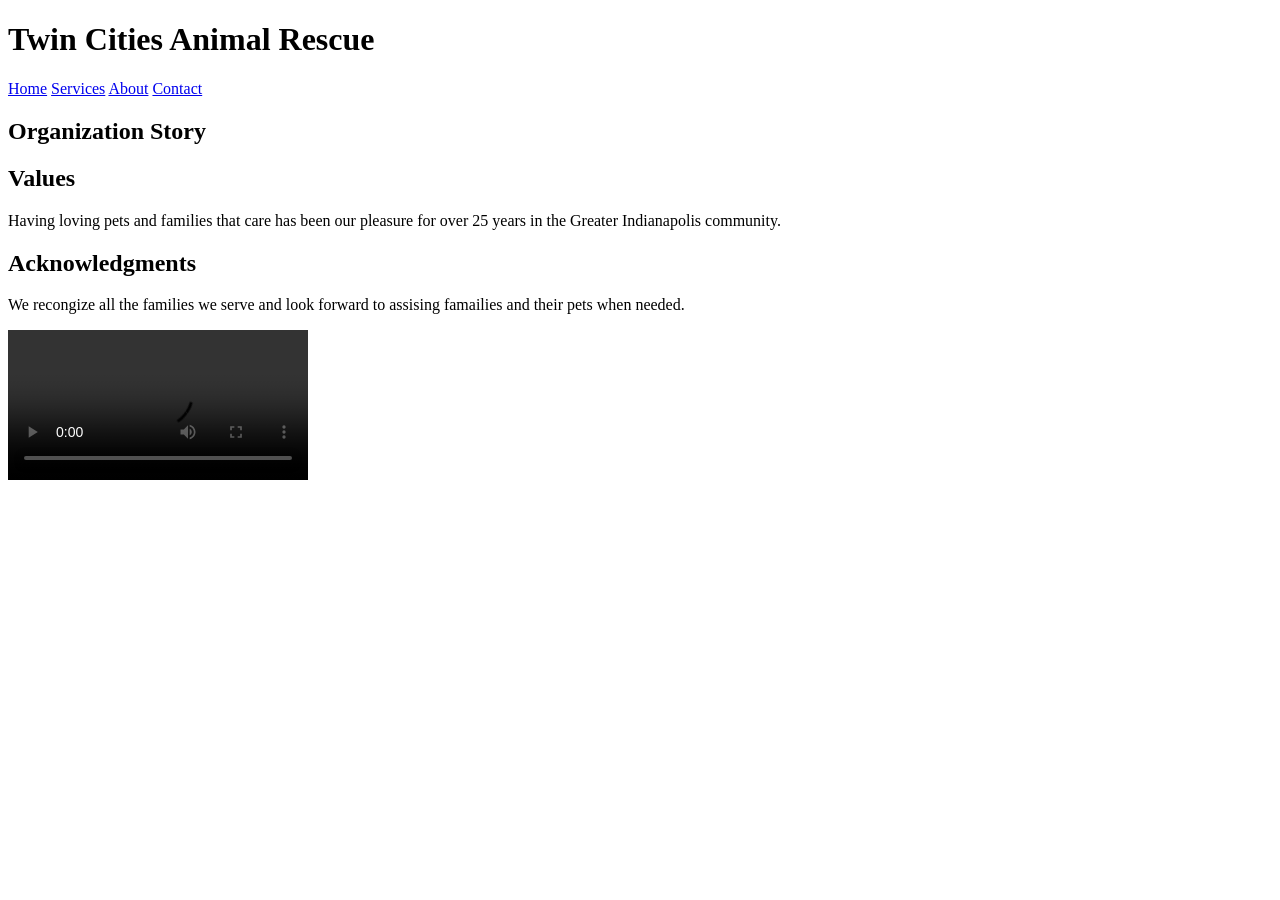
==== contact.html @ c5d2b171 "Add files via upload initial assignment commit" ====
<!DOCTYPE html>
<html lang="en">
<head>
    <link rel="stylesheet" href="styles.css">
    <title>Twin Cities Animal Rescue - About</title>
</head>

<body>
    <h1>Twin Cities Animal Rescue</h1>
        <nav>
        <a href="index.html">Home</a>
        <a href="services.html">Services</a>
        <a href="about.html">About</a>
        <a href="contact.html">Contact</a>
        </nav>
    <h2>Organization Story</h2>
    <p></p>
        <h2>Values</h2>
        <p>Having loving pets and families that care has been our pleasure for over 25 years in the Greater Indianapolis community.</p>
        <h2>Acknowledgments</h2>
        <p>We recongize all the families we serve and look forward to assising famailies and their pets when needed.</p>
        <video controls>
        <source src="rescue-message_c.mp4" type="video/mp4">
        We are sorry, your current browser cannot play this video.
        </video>
</body>
</html>
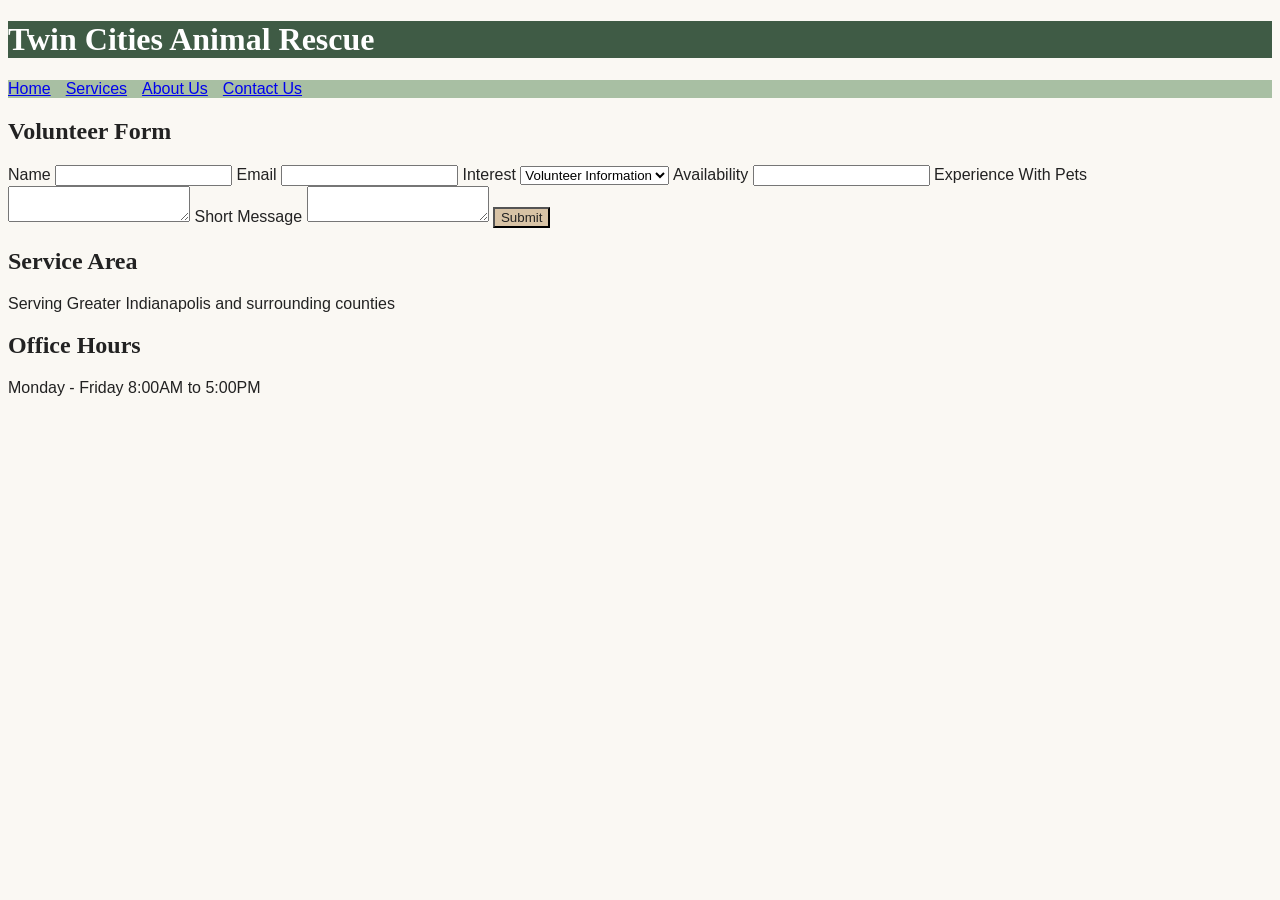
==== commit 9b6df2fc: "Add files via upload Fixes/Rotated AboutUs & Contact US" ====
--- a/contact.html
+++ b/contact.html
@@ -1,8 +1,10 @@
 <!DOCTYPE html>
 <html lang="en">
+
 <head>
     <link rel="stylesheet" href="styles.css">
-    <title>Twin Cities Animal Rescue - About</title>
+    <title>Contact | Twin Cities Animal Rescue</title>
+    <meta name="viewport" content="width=device-width">
 </head>
 
 <body>
@@ -10,18 +12,40 @@
         <nav>
         <a href="index.html">Home</a>
         <a href="services.html">Services</a>
-        <a href="about.html">About</a>
-        <a href="contact.html">Contact</a>
+        <a href="about.html">About Us</a>
+        <a href="contact.html">Contact Us</a>
         </nav>
-    <h2>Organization Story</h2>
-    <p></p>
-        <h2>Values</h2>
-        <p>Having loving pets and families that care has been our pleasure for over 25 years in the Greater Indianapolis community.</p>
-        <h2>Acknowledgments</h2>
-        <p>We recongize all the families we serve and look forward to assising famailies and their pets when needed.</p>
-        <video controls>
-        <source src="rescue-message_c.mp4" type="video/mp4">
-        We are sorry, your current browser cannot play this video.
-        </video>
+<h2>Volunteer Form</h2>
+<form id="contactForm">
+        <label for="name">Name</label>
+        <input type="text" id="name" name="name" pattern="[A-Za-zÀ-ÿ' -]+"
+        title="Please enter letters only." required>
+         <span id="nameError" class="errormessage"></span>
+
+        <label for="email">Email</label>
+        <input type="email" id="email" name="email" required>
+        <span id="emailError" class="errormessage"></span>
+
+        <label for="interest">Interest</label>
+        <select id="interest" name="interest">
+        <option value="volunteer">Volunteer Information</option>
+        <option value="foster">Foster Information</option>
+        <option value="adoption">Adoption Information</option>
+        </select>
+        <label for="availability">Availability</label>
+        <input type="text" id="availability" name="availability">
+        <label for="experience">Experience With Pets</label>
+        <textarea id="experience" name="experience"></textarea>
+        <label for="message">Short Message</label>
+        <textarea id="message" name="message"></textarea>
+        <span id="messageError" class="errormessage"></span>
+
+<button type="submit">Submit</button>
+    </form>
+<h2>Service Area</h2>
+    <p>Serving Greater Indianapolis and surrounding counties</p>
+<h2>Office Hours</h2>
+    <p>Monday - Friday 8:00AM to 5:00PM</p>
+
 </body>
 </html>
--- a/styles.css
+++ b/styles.css
@@ -0,0 +1,11 @@
+body {font-family: Arial, sans-serif;background-color: #FAF8F3;color: #222222;}
+h1,h2,h3,h4 {font-family: Georgia, serif;}
+body > h1 {background-color: #3F5B45;color: white;}
+nav {background-color: #A8BFA3;}
+button {background-color: #D8C3A5;color: #222222;}
+img {max-width: 100%;height: auto;}
+@media (min-width: 700px) {
+nav {display: flex;gap: 15px;}}
+
+#nameError { color: red;} 
+#emailError {color: red;}
